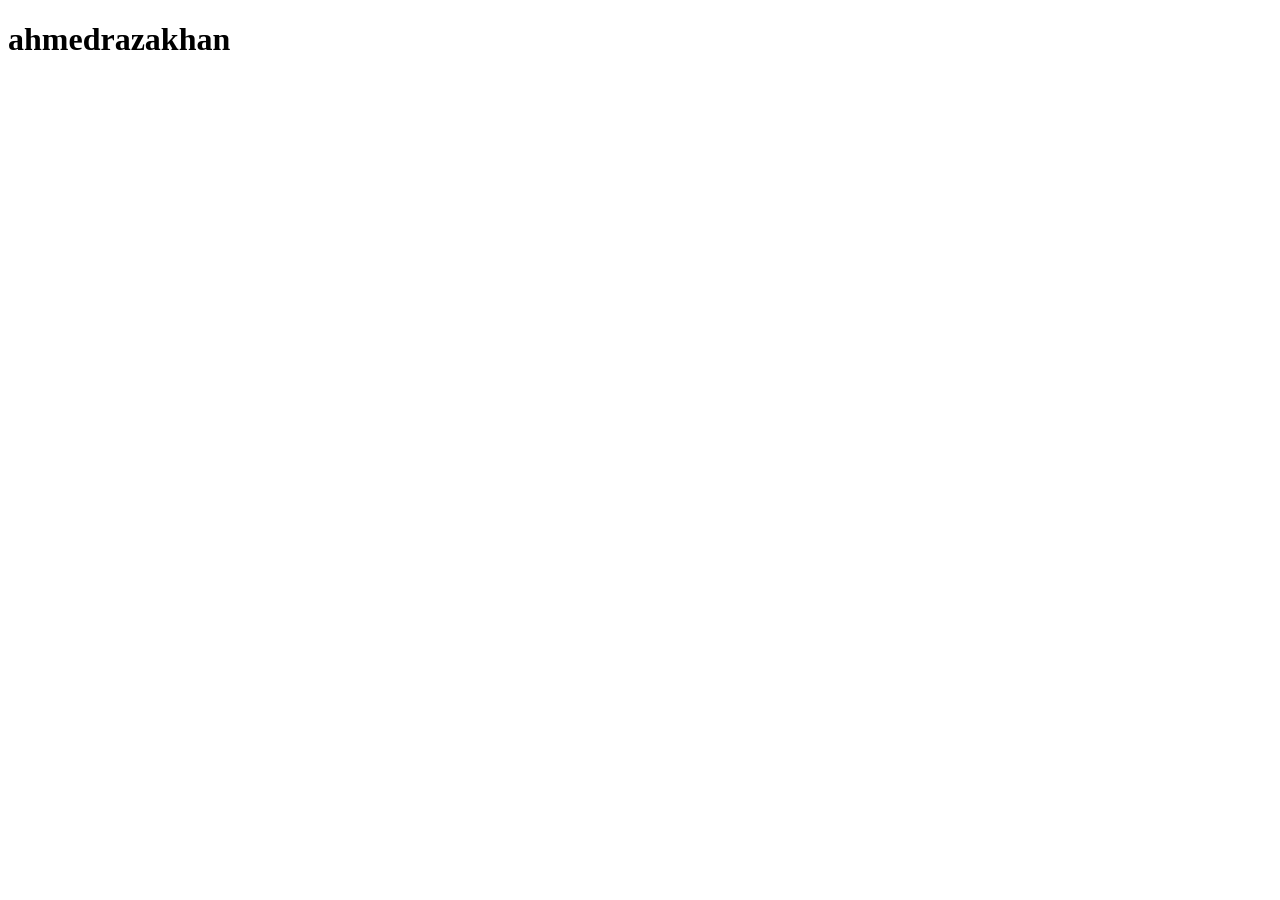
==== index.html @ a1e1c90a "add name" ====
<!DOCTYPE html>
<html lang="en">
<head>
    <meta charset="UTF-8">
    <meta name="viewport" content="width=device-width, initial-scale=1.0">
    <title>Document</title>
</head>
<body>
   <h1>ahmedrazakhan</h1>
</body>
</html>
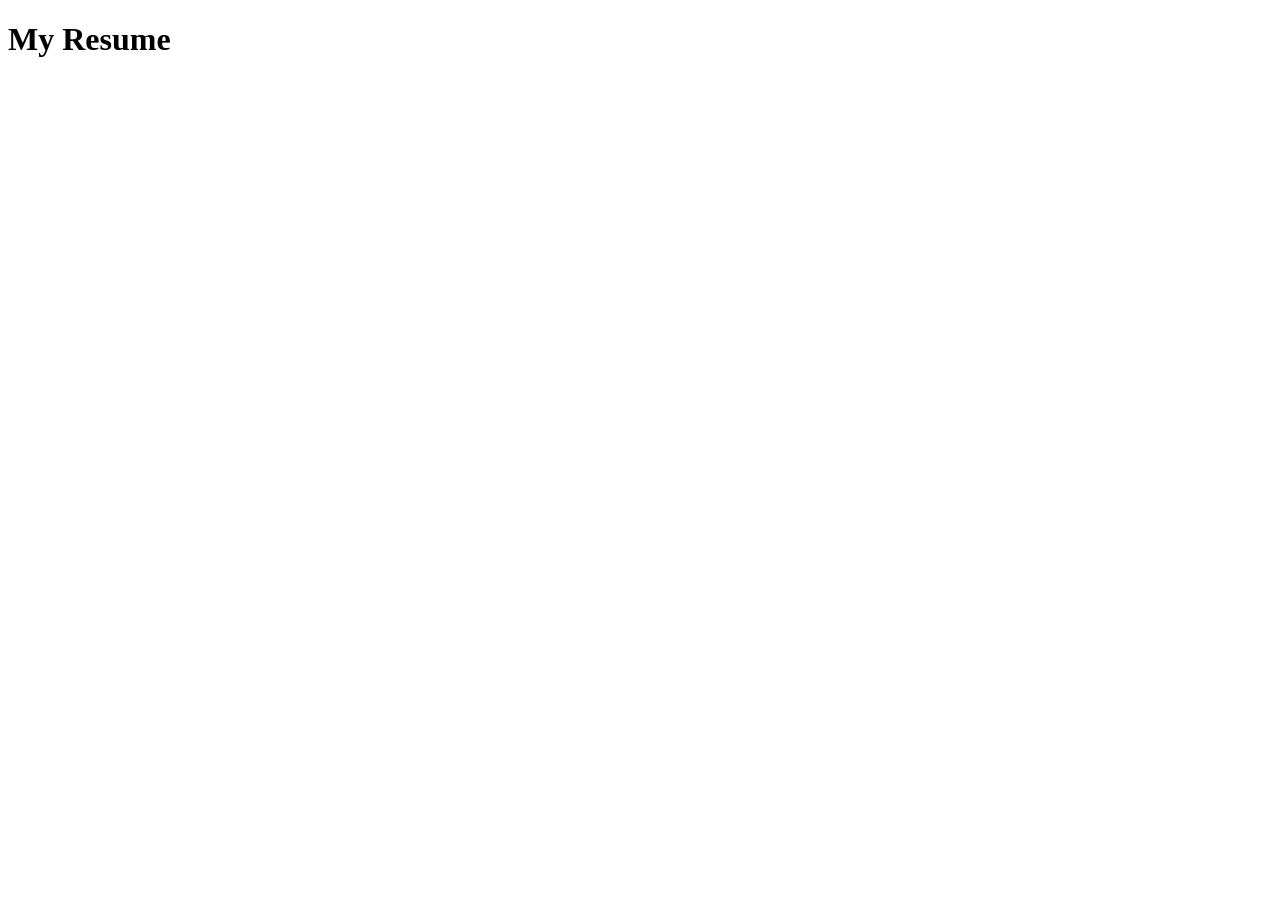
==== commit 0466526e: "comp" ====
--- a/index.html
+++ b/index.html
@@ -3,9 +3,11 @@
 <head>
     <meta charset="UTF-8">
     <meta name="viewport" content="width=device-width, initial-scale=1.0">
-    <title>Document</title>
+    <title>My Resume</title>
 </head>
+
 <body>
-   <h1>ahmedrazakhan</h1>
+    <!--main heading-->
+   <h1>My Resume</h1>
 </body>
 </html>
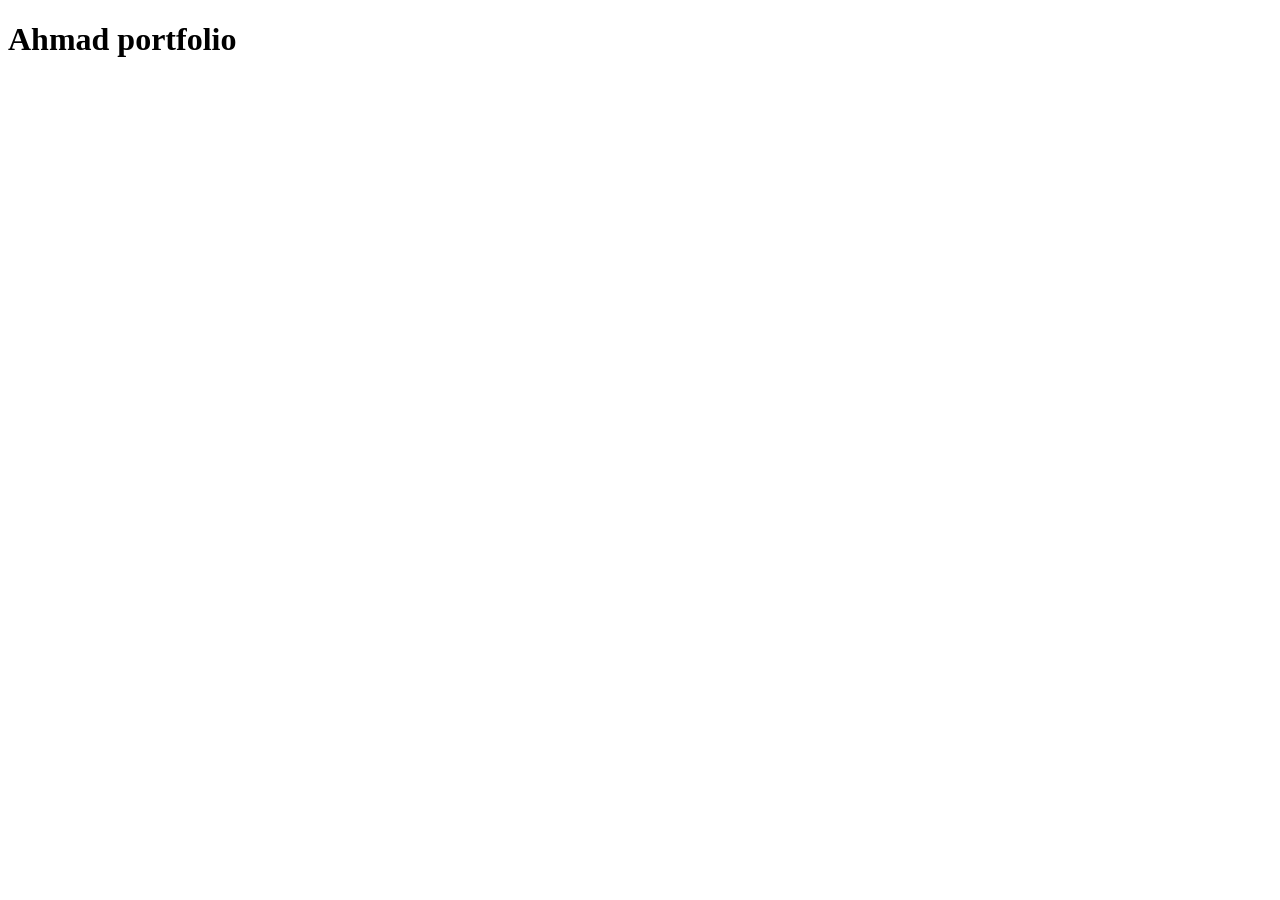
==== commit b650a6d4: "first commit" ====
--- a/index.html
+++ b/index.html
@@ -7,7 +7,7 @@
 </head>
 
 <body>
-    <!--main heading-->
-   <h1>My Resume</h1>
+    <h1>Ahmad portfolio</h1>
+    
 </body>
 </html>
